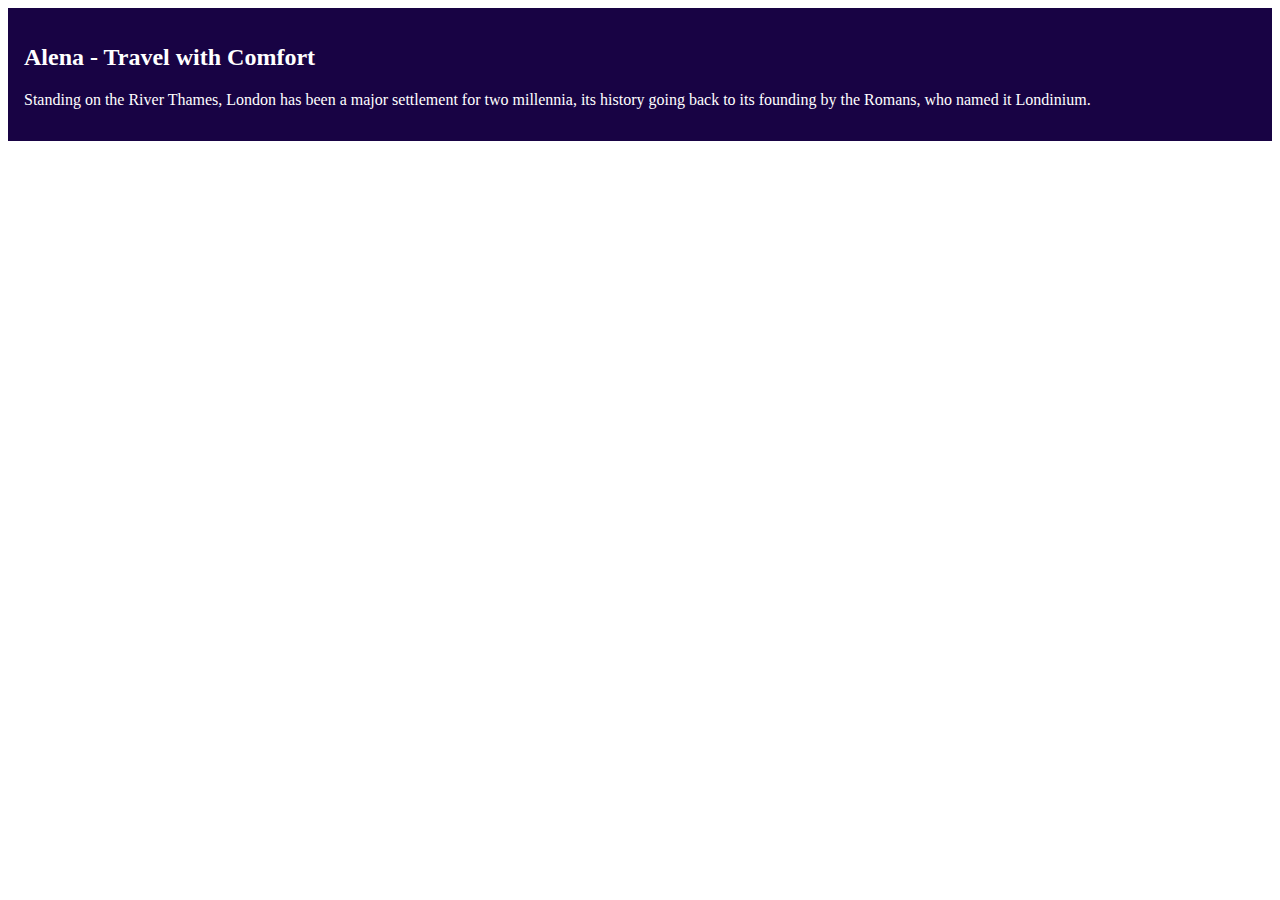
==== index.html @ cf7a5216 "Test3" ====
<!DOCTYPE html>
<html lang="en">
<head>
    <meta charset="UTF-8">
    <meta http-equiv="X-UA-Compatible" content="IE=edge">
    <meta name="viewport" content="width=device-width, initial-scale=1.0">
    <title>Document</title>
</head>
<body>
    <div style="background-color:#180344;color:white;padding:16px;">
        <h2 style="font-family: Georgia, 'Times New Roman', Times, serif;">Alena - Travel with Comfort</h2>
        <p></p>
        <p>Standing on the River Thames, London has been a major settlement for two millennia, its history going back to its founding by the Romans, who named it Londinium.</p>
      </div> 
</body>
</html>
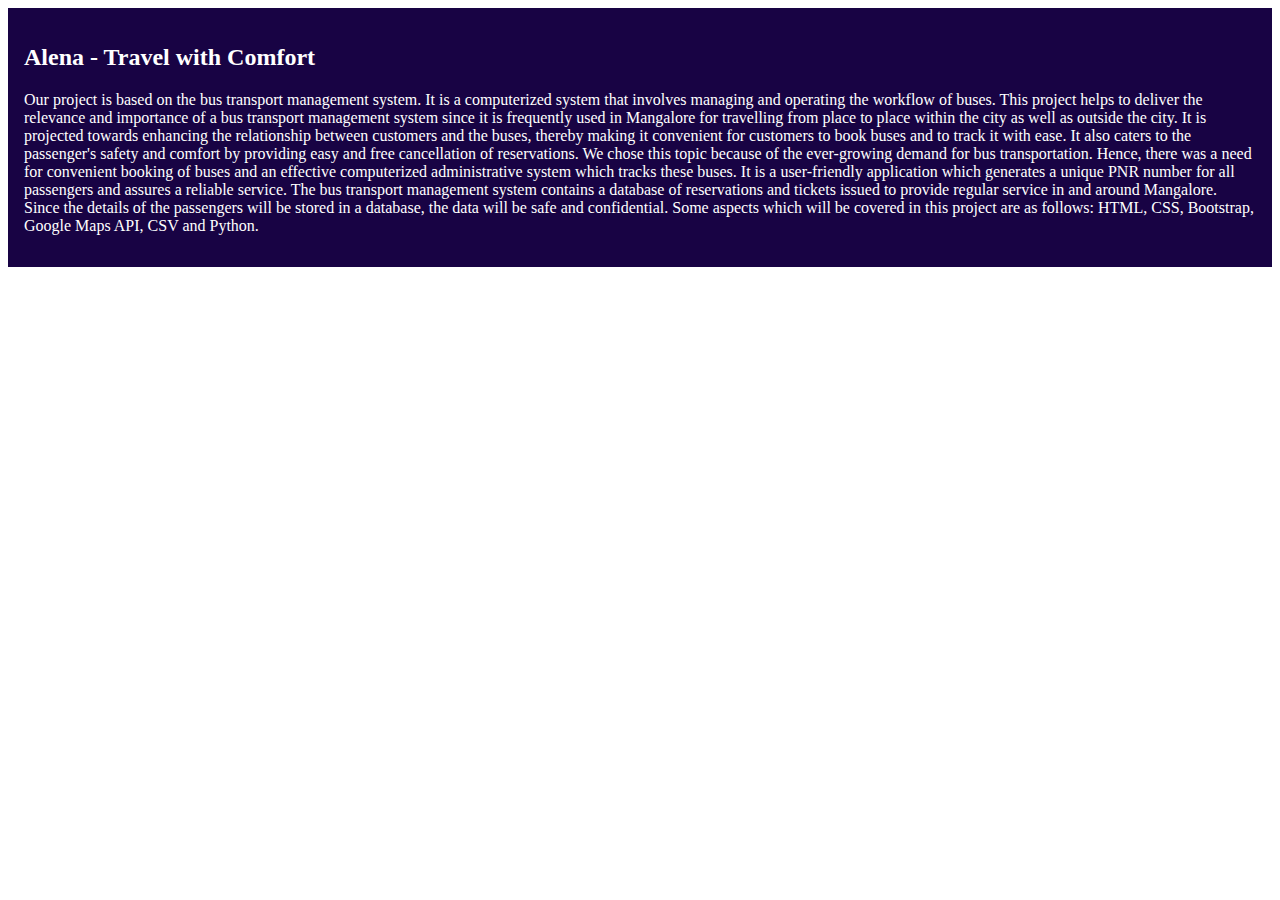
==== commit ac05398b: "Test4" ====
--- a/index.html
+++ b/index.html
@@ -9,8 +9,15 @@
 <body>
     <div style="background-color:#180344;color:white;padding:16px;">
         <h2 style="font-family: Georgia, 'Times New Roman', Times, serif;">Alena - Travel with Comfort</h2>
-        <p></p>
-        <p>Standing on the River Thames, London has been a major settlement for two millennia, its history going back to its founding by the Romans, who named it Londinium.</p>
-      </div> 
+        <p>Our project is based on the bus transport management system. It is a computerized system that involves managing and operating the workflow of buses.
+            This project helps to deliver the relevance and importance of a bus transport management system since it is frequently used in Mangalore for travelling
+            from place to place within the city as well as outside the city. It is projected towards enhancing the relationship between customers and the buses,
+            thereby making it convenient for customers to book buses and to track it with ease. It also caters to the passenger's safety and comfort by providing easy
+            and free cancellation of reservations. We chose this topic because of the ever-growing demand for bus transportation. Hence, there was a need for convenient
+             booking of buses and an effective computerized administrative system which tracks these buses. It is a user-friendly application which generates a unique
+            PNR number for all passengers and assures a reliable service. The bus transport management system contains a database of reservations and tickets issued to
+            provide regular service in and around Mangalore. Since the details of the passengers will be stored in a database, the data will be safe and confidential.
+            Some aspects which will be covered in this project are as follows: HTML, CSS, Bootstrap, Google Maps API, CSV and Python.
+        </p>
 </body>
 </html>